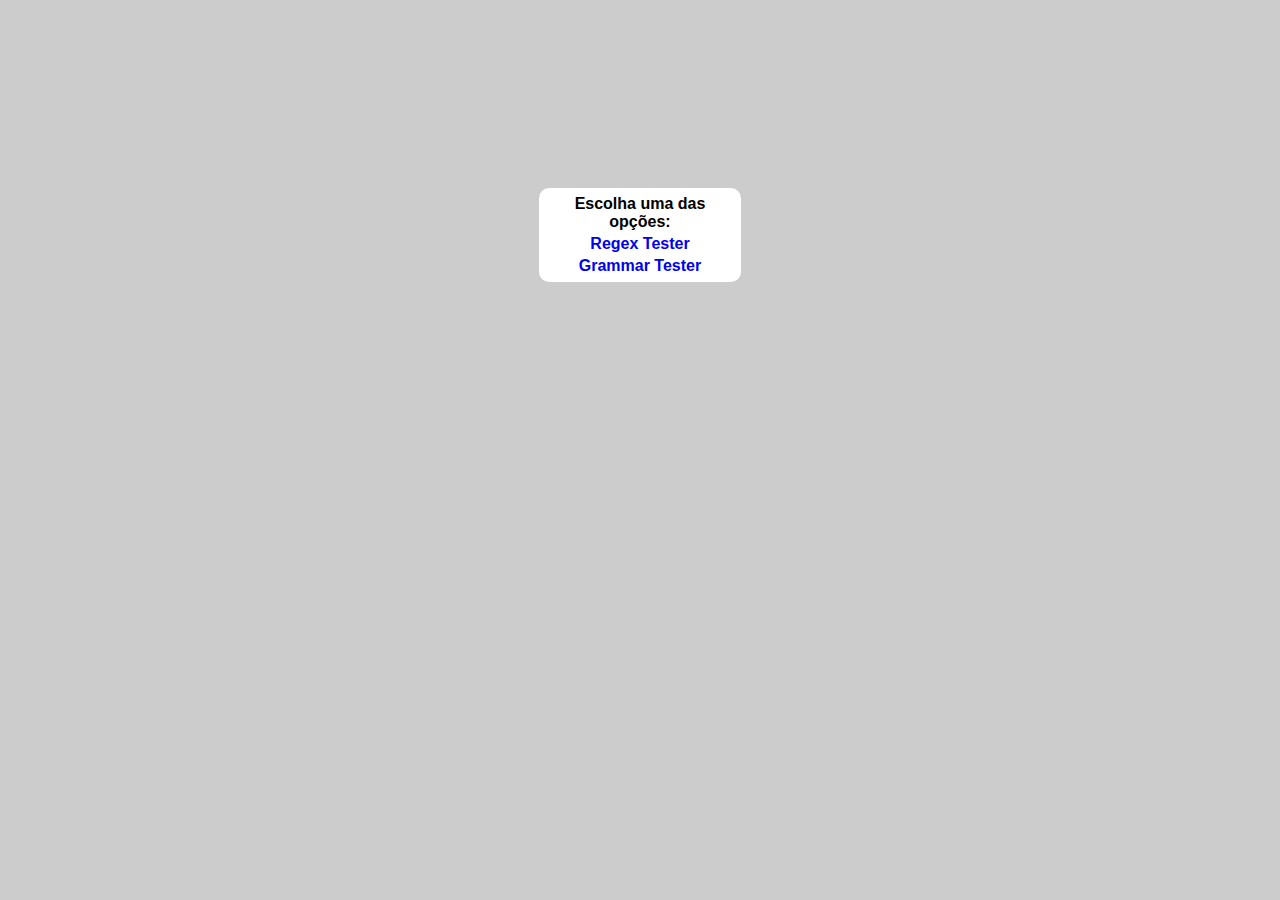
==== index.html @ 24f649dc "Corrigindo Repositório" ====
<!DOCTYPE html>
<html>
<head>
    <meta charset='utf-8'>
    <meta http-equiv='X-UA-Compatible' content='IE=edge'>
    <title>Projeto de LFTC</title>
    <meta name='viewport' content='width=device-width, initial-scale=1'>
    <link rel='stylesheet' type='text/css' media='screen' href='main.css'>
    <script src='main.js'></script>
</head>
<body class="container">
    
    <div id="menu">
        <table id="table_menu">
            <tr>
                <th>Escolha uma das opções:</th>
            </tr>

            <tr>
                <div class="conteiner_escolha">
                    <th id="regex_index"><a href="./Regex Tester/index.html">Regex Tester</a></th>
                </div>
            </tr>

            <tr>
                <div class="conteiner_escolha">
                    <th id="grammar_index"><a href="./Regular Grammar/index.html">Grammar Tester</a></th>
                </div>
            </tr>
        </table>
    </div>
</body>
</html>
---- main.css ----
*{
	font-family: sans-serif;
}

body{
	margin: 10px;
	background-color: #ccc;
}

a{
    text-decoration: none;
}

a:visited{
    color: black;
    text-decoration: none;
}

#menu{
    margin: auto;
}

#table_menu{
    padding: 2%;
	text-align: center;
	background-color: #FFF;
	border-radius: 10px;
}

.container{
    display: flex;
    height: 50vh;
}

#regex_index:hover, #grammar_index:hover{
    background-color: #0adbf2;
    border-radius: 10px;
}
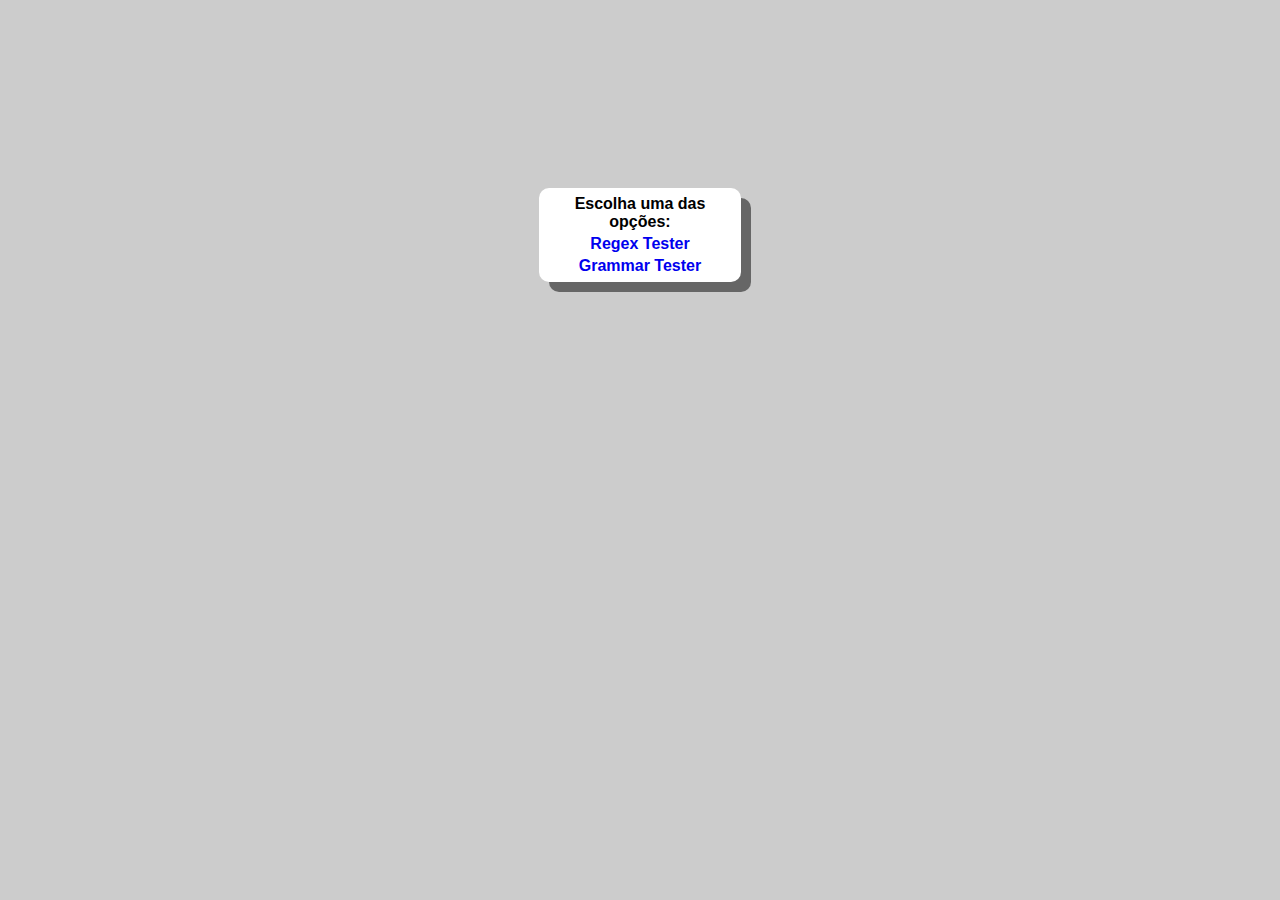
==== commit c1ee3170: "arrumando as branchs" ====
--- a/index.html
+++ b/index.html
@@ -9,8 +9,7 @@
     <script src='main.js'></script>
 </head>
 <body class="container">
-    
-    <div id="menu">
+    <article id="menu">
         <table id="table_menu">
             <tr>
                 <th>Escolha uma das opções:</th>
@@ -28,6 +27,6 @@
                 </div>
             </tr>
         </table>
-    </div>
+    </article>
 </body>
 </html>--- a/main.css
+++ b/main.css
@@ -5,6 +5,9 @@
 body{
 	margin: 10px;
 	background-color: #ccc;
+    display: flex;
+    flex-direction: column;
+    min-height: 100hv;
 }
 
 a{
@@ -18,21 +21,25 @@
 
 #menu{
     margin: auto;
+    box-shadow: 10px 10px rgba(0, 0, 0, 0.5);
+	border-radius: 10px;
+    background-color: #FFF;
 }
 
 #table_menu{
     padding: 2%;
 	text-align: center;
-	background-color: #FFF;
 	border-radius: 10px;
 }
 
 .container{
-    display: flex;
     height: 50vh;
 }
 
 #regex_index:hover, #grammar_index:hover{
     background-color: #0adbf2;
     border-radius: 10px;
+    box-shadow: 2px 2px rgba(0, 0, 0, 0.5);
+	border-radius: 10px;
+    transition: 0.75s;
 }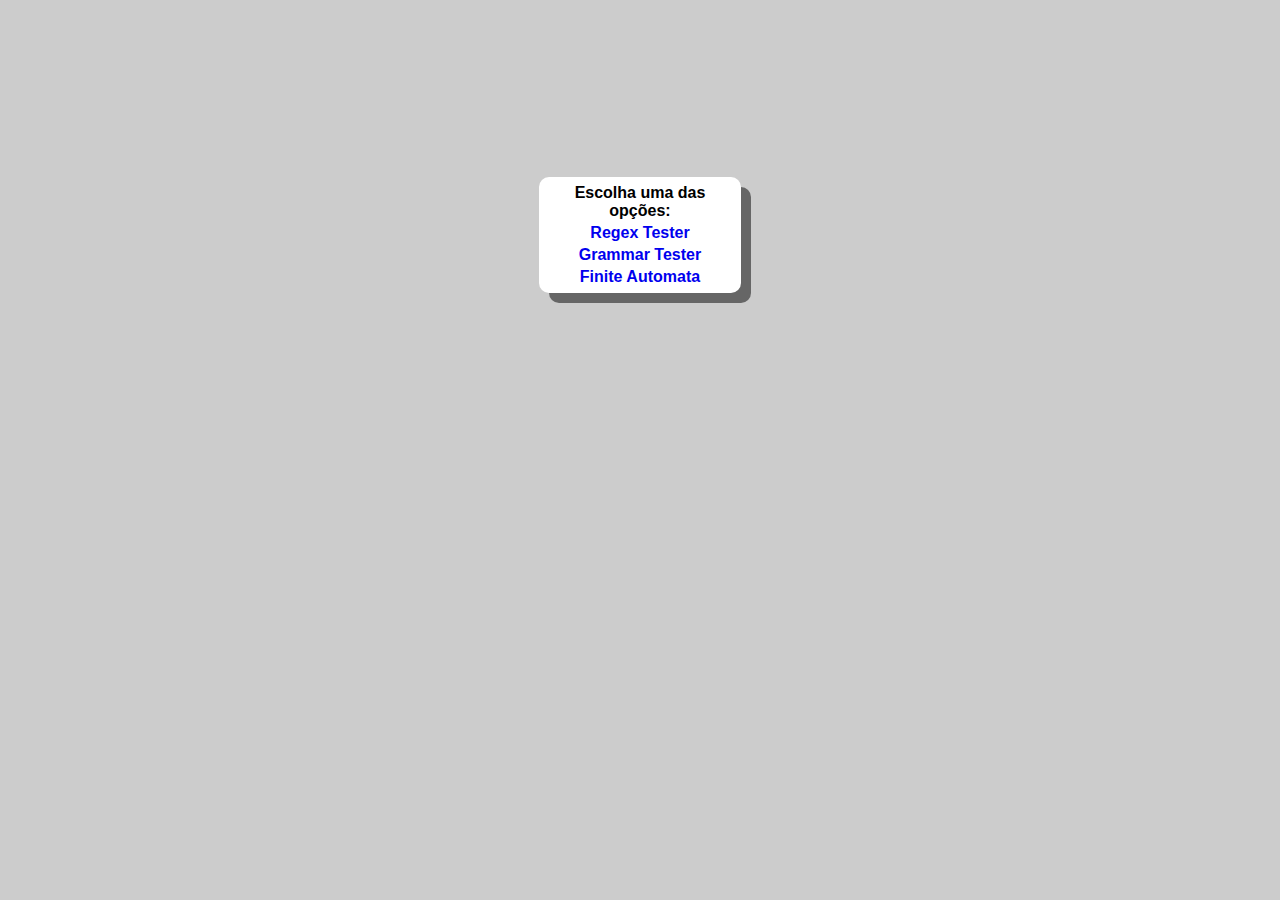
==== commit fce5e71e: "Implementação de Autômatos Finitos" ====
--- a/index.html
+++ b/index.html
@@ -26,6 +26,12 @@
                     <th id="grammar_index"><a href="./Regular Grammar/index.html">Grammar Tester</a></th>
                 </div>
             </tr>
+
+            <tr>
+                <div class="conteiner_escolha">
+                    <th id="automata_index"><a href="./finite-automata/index.html">Finite Automata</a></th>
+                </div>
+            </tr>
         </table>
     </article>
 </body>
